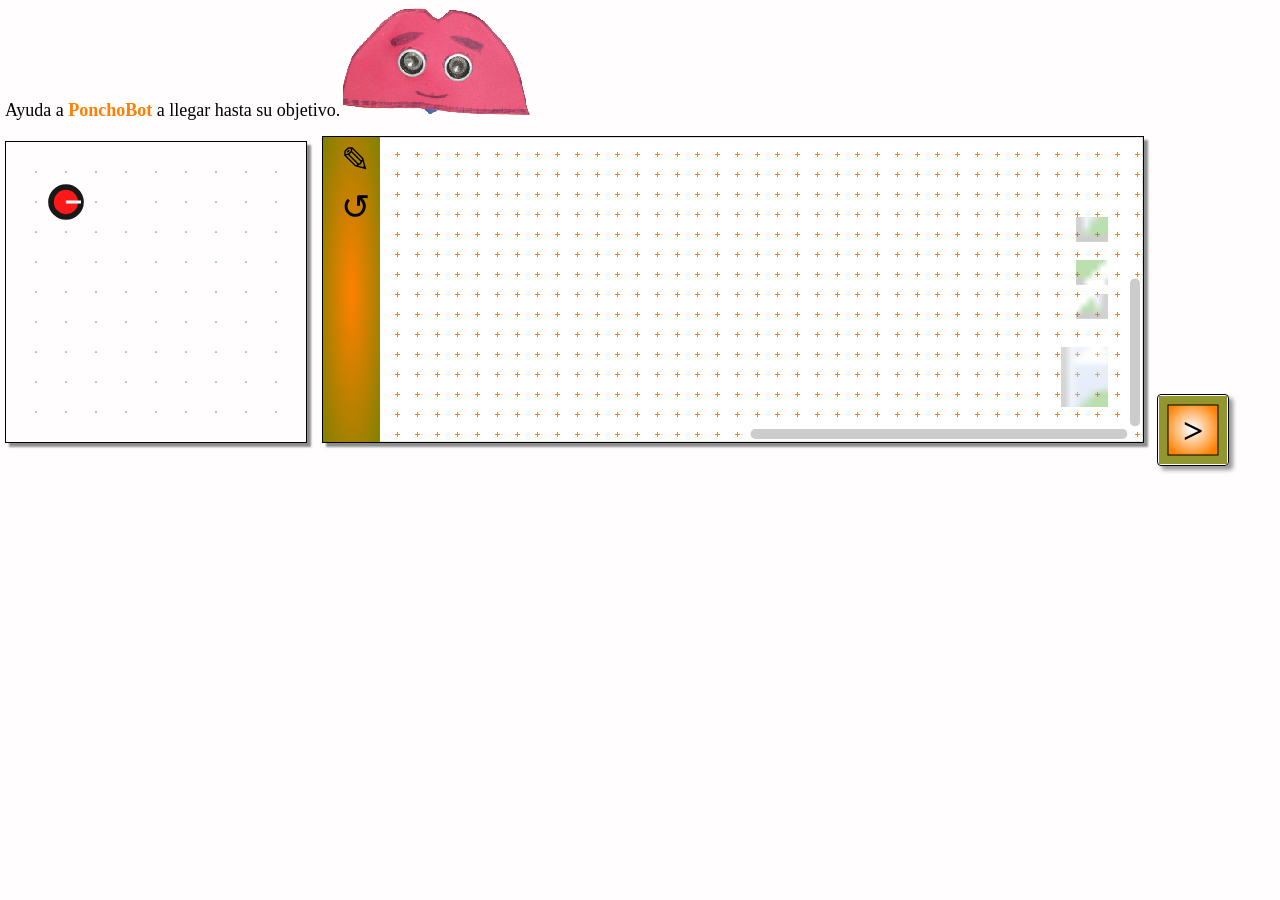
==== index.htm @ 7d6c090b "Primer Commit" ====
<!DOCTYPE html>
<!--Created by Ardora - www.webardora.net-->
<!--ArdoraBlocklyMover-->
<!--bajo licencia Attribution-NonCommercial-NoDerivatives 4.0 International (CC BY-NC-ND 4.0)
para otros usos contacte con el autor-->
<html lang="es">
<head><meta charset="utf-8" /><title></title>
<link type="text/css" href="Act3_resources/css/ardoraBlockly_Geometria.css" rel="stylesheet" />
<script language="javascript" type="text/javascript" src="Act3_resources/js/jquery.js"></script>
<script language="javascript" type="text/javascript" src="Act3_resources/js/jquery.ui.touch-punch.min.js"></script>
<script language="javascript" type="text/javascript" src="Act3_resources/js/ardoraBlockly_GeometriaCFG.js"></script>
<script language="javascript" type="text/javascript" src="Act3_resources/js/ardoraScorm.js"></script>
<script language="javascript" type="text/javascript" src="Act3_resources/js/ardoraBlockly_Geometria.js"></script>
<script language="javascript" type="text/javascript" src="Act3_resources/js/ardoraTab.js"></script>
<script type="text/javascript">window.blockly_loaded = function(blockly) {return window.Blockly = blockly;}
window.run_code = function() {window.Blockly.JavaScript.addReservedWords("code");var code = window.Blockly.JavaScript.workspaceToCode(Blockly.getMainWorkspace());
eval(code);go();}</script>
</head>
<body onLoad="loadPage()" onbeforeunload="unloadPage()" onUnload="unloadPage()">
  <div id="ardoraEnu"><SPAN style="font-size:18px;color:#000000">Ayuda a </SPAN><SPAN
    style="font-size:18px;color:#FF8000"><b>PonchoBot </b></SPAN><SPAN style="font-size:18px;color:#000000">a llegar
    hasta su objetivo.</SPAN>
  <img alt='' src='[data-uri]' />
</div>
<div id="ardoraAct">
<div id="grid">
<svg id="svgt" xmlns="http://www.w3.org/2000/svg" xmlns:xlink="http://www.w3.org/1999/xlink" width="300px" height="300px" 
viewBox="0 0 100 100">
<circle style="opacity:0.9;fill:#ff0000;fill-opacity:1;fill-rule:evenodd;stroke:#000000;stroke-width:1.88081336;stroke-linecap:round;stroke-linejoin:round;stroke-miterlimit:4;stroke-dasharray:none;stroke-dashoffset:0;stroke-opacity:1" id="obj01" cx="0" cy="0" r="5"/>
<line id="tr_obj01" x1="0" y1="0" x2="200" y2="200" style="stroke:rgb(255,255,255);stroke-width:1" />
</svg>
</div>
<canvas id="ardoraActCanvas" width="2px" height="2px"></canvas>
  </div>
<div id="blockly_editor"><iframe id="blockly" src="blocks/blockly.html" width="100%"></iframe></div>
<div id="ardoraTab">
  <div id="buttonOk"><canvas id="buttonOkCanvas" width="70" height="70"></canvas></div>
</div></div>
<div id="ardoraAlumSCORM"><p></p></div>
</body></html>
---- Act3_resources/css/ardoraBlockly_Geometria.css ----
/*Creado con Ardora - www.webardora.net
bajo licencia Attribution-NonCommercial-NoDerivatives 4.0 International (CC BY-NC-ND 4.0)
para otros usos contacte con el autor*/
/*! normalize.css v7.0.0 | MIT License | github.com/necolas/normalize.css */
html {line-height: 1.15;-ms-text-size-adjust: 100%;-webkit-text-size-adjust: 100%;}
body {margin: 0;}
article,aside,footer,header,nav,section {display: block;}
h1 {font-size: 2em;margin: 0.67em 0;}
figcaption,figure,main {display: block;}
figure {margin: 1em 40px;}
hr {box-sizing: content-box;height: 0;overflow: visible;}
pre {font-family: monospace, monospace;font-size: 1em;}
a {background-color: transparent;-webkit-text-decoration-skip: objects;}
abbr[title] {border-bottom: none;text-decoration: underline;text-decoration: underline dotted;}
b,strong {font-weight: inherit;}
b,strong {font-weight: bolder;}
code,kbd,samp {font-family: monospace, monospace;font-size: 1em;}
dfn {font-style: italic;}
mark {background-color: #ff0;color: #000;}
small {font-size: 80%;}
sub,sup {font-size: 75%;line-height: 0;position: relative;vertical-align: baseline;}
sub {bottom: -0.25em;}
sup {top: -0.5em;}
audio,video {display: inline-block;}
audio:not([controls]) {display: none;height: 0;}
img {border-style: none;}
svg:not(:root) {overflow: hidden;}
button,input,optgroup,select,textarea {font-family: sans-serif;font-size: 100%;line-height: 1.15;margin: 0;}
button,input {overflow: visible;}
button,select {text-transform: none;}
button,html [type="button"],[type="reset"],[type="submit"] {-webkit-appearance: button;}
button::-moz-focus-inner,[type="button"]::-moz-focus-inner,[type="reset"]::-moz-focus-inner,[type="submit"]::-moz-focus-inner {border-style: none;padding: 0;}
button:-moz-focusring,[type="button"]:-moz-focusring,[type="reset"]:-moz-focusring,[type="submit"]:-moz-focusring {outline: 1px dotted ButtonText;}
fieldset{padding: 0.35em 0.75em 0.625em;}
legend {box-sizing: border-box;color: inherit;display: table;max-width: 100%;padding: 0;white-space: normal;}
progress {display: inline-block;vertical-align: baseline;}
textarea {overflow: auto;}
[type="checkbox"],[type="radio"] {box-sizing: border-box;padding: 0;}
[type="number"]::-webkit-inner-spin-button,[type="number"]::-webkit-outer-spin-button {height: auto;}
[type="search"]{-webkit-appearance: textfield;outline-offset: -2px;}
[type="search"]::-webkit-search-cancel-button,[type="search"]::-webkit-search-decoration {-webkit-appearance: none;}
::-webkit-file-upload-button {-webkit-appearance: button;font: inherit;}
details,menu {display: block;}
summary {display: list-item;}
canvas {display: inline-block;}
template{display: none;}
[hidden]{display: none;}
/*!END normalize.css v7.0.0*/
.ui-corner-all{ -webkit-border-radius: 4px; border-radius: 4px;}
body{background-color:black;}
#ardoraMain{ font-family:Verdana, Geneva, sans-serif; color: #F0F0F0; padding: 5px; position: relative;}
#ardoraEnu{ font-size: 12px; position: relative; padding: 5px; margin-bottom: 10px;
text-align: justify;
}
#ardoraAlumSCORM{visibility: hidden;padding:0px;margin:0px;position: absolute;height: 15px;width: 250px;bottom: 0px;right: 0px;cursor: pointer;border-style: dotted;
border-width: 1px;-webkit-border-radius: 4px;-khtml-border-radius: 4px;border-radius: 4px;
-webkit-box-shadow: 4px 4px 4px rgba(50, 50, 50, 0.5);box-shadow: 4px 4px 4px rgba(50, 50, 50, 0.5);font-size: 10px;
background:rgba(255,128,0,0.5);}
#ardoraAlumSCORM p{padding:0px;margin:0px;padding-left: 2px;}
#buttonOk{ position: absolute; height: 70px; width: 70px; bottom: 0px; cursor: pointer;border-style: solid; border-width: 1px;
-webkit-border-radius: 4px;-khtml-border-radius: 4px;border-radius: 4px;
-webkit-box-shadow: 4px 4px 4px rgba(50, 50, 50, 0.5); box-shadow: 4px 4px 4px rgba(50, 50, 50, 0.5);}
#ardoraActCanvas{z-index: 0; position: absolute; visibility:hidden;top:0; left:5px;}
#ardoraAct{position: relative; margin-right: 10px; padding: 5px; float: left;
}
#ardoraTab{width: 70px; height:320px;position: relative; visibility: visible;padding:5px;float:left;}
#blockly{border-style: solid;border-width: 1px;box-shadow: 4px 4px 2px 0px rgba(50, 50, 50, 0.55);padding-left:0;height:305px;}
#grid{float: left;}
#blockly_editor{width:calc( 100% - 460px);float:left;margin-right: 10px;}
svg{border-style: solid;border-width: 1px;box-shadow: 4px 4px 2px 0px rgba(50, 50, 50, 0.55);}
#infoMenu{right:0;bottom:5px;cursor: pointer;position: absolute;z-index: 2;font-size: 40px;border-style: solid;background-color:white;color:black;border-right-style: none;border-top-left-radius: 40px;border-top-right-radius: 0px;border-bottom-left-radius: 40px;border-bottom-right-radius: 0px;
box-shadow:3px 3px 3px 0px rgba(50, 50, 50, 0.75);display: flex;justify-content: center;align-content: center;height: 45px;width:40px;}
#infoMenu:hover{box-shadow:inset 3px 3px 3px 0px rgba(50, 50, 50, 0.75);}
#infoMenu p{margin:0 !important;padding: 0 0 0 5px;}
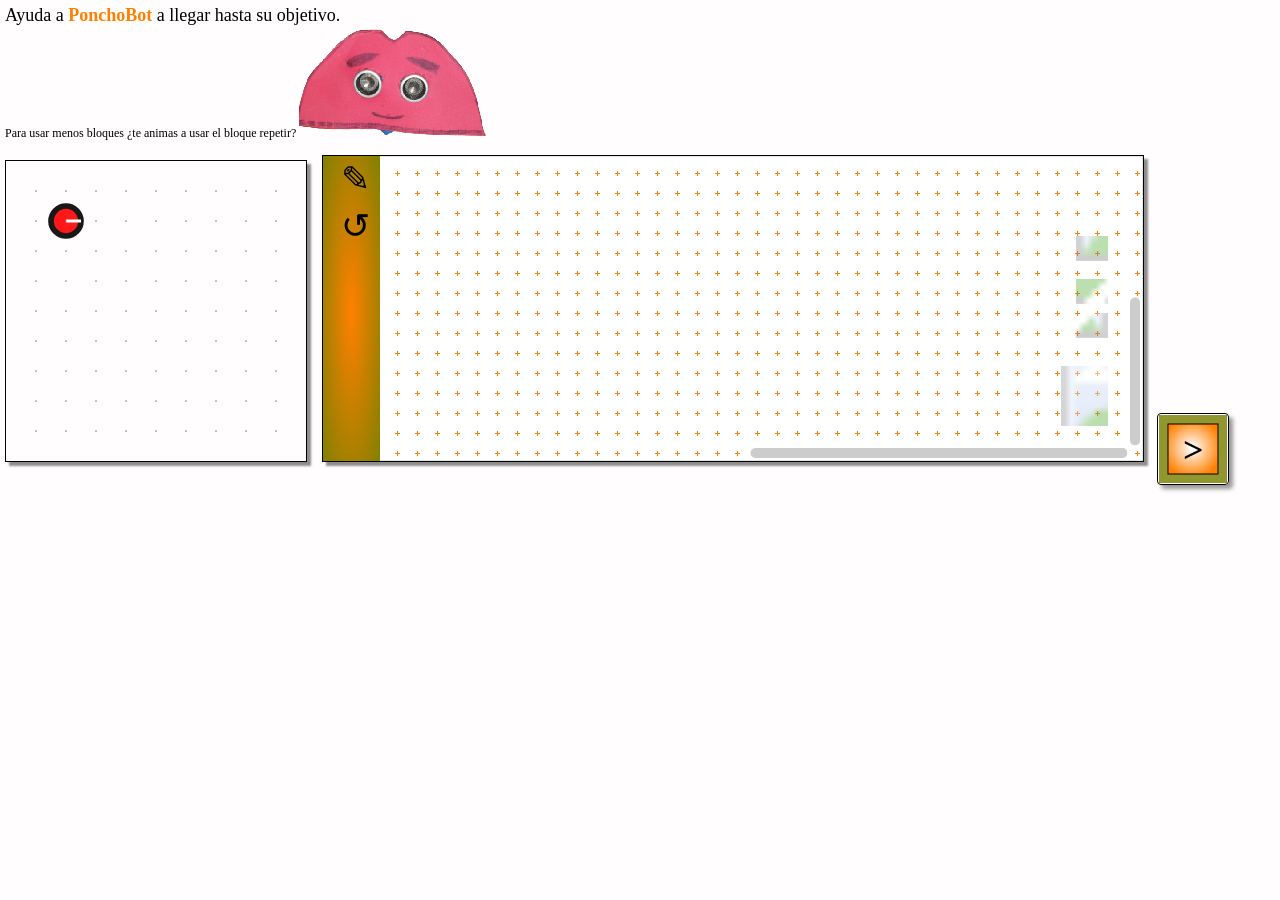
==== commit b126e878: "Update index.htm" ====
--- a/index.htm
+++ b/index.htm
@@ -19,7 +19,7 @@
 <body onLoad="loadPage()" onbeforeunload="unloadPage()" onUnload="unloadPage()">
   <div id="ardoraEnu"><SPAN style="font-size:18px;color:#000000">Ayuda a </SPAN><SPAN
     style="font-size:18px;color:#FF8000"><b>PonchoBot </b></SPAN><SPAN style="font-size:18px;color:#000000">a llegar
-    hasta su objetivo.</SPAN>
+    hasta su objetivo.</SPAN><br><SPAN style="font-size:12px;color:#000000">Para usar menos bloques ¿te animas a usar el bloque repetir?</SPAN>
   <img alt='' src='[data-uri]' />
 </div>
 <div id="ardoraAct">
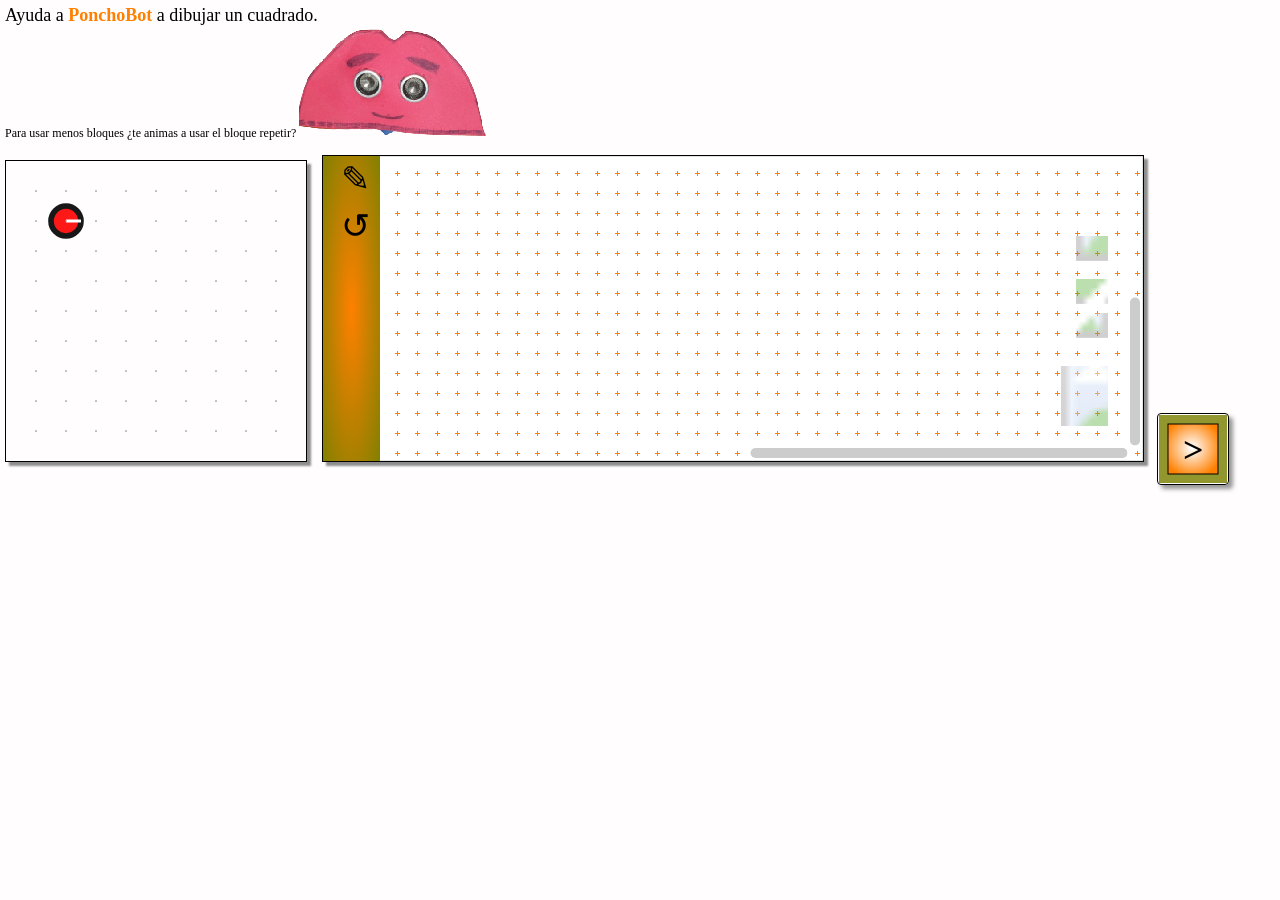
==== commit 055c287d: "Update index.htm" ====
--- a/index.htm
+++ b/index.htm
@@ -18,8 +18,7 @@
 </head>
 <body onLoad="loadPage()" onbeforeunload="unloadPage()" onUnload="unloadPage()">
   <div id="ardoraEnu"><SPAN style="font-size:18px;color:#000000">Ayuda a </SPAN><SPAN
-    style="font-size:18px;color:#FF8000"><b>PonchoBot </b></SPAN><SPAN style="font-size:18px;color:#000000">a llegar
-    hasta su objetivo.</SPAN><br><SPAN style="font-size:12px;color:#000000">Para usar menos bloques ¿te animas a usar el bloque repetir?</SPAN>
+    style="font-size:18px;color:#FF8000"><b>PonchoBot </b></SPAN><SPAN style="font-size:18px;color:#000000">a dibujar un cuadrado.</SPAN><br><SPAN style="font-size:12px;color:#000000">Para usar menos bloques ¿te animas a usar el bloque repetir?</SPAN>
   <img alt='' src='[data-uri]' />
 </div>
 <div id="ardoraAct">
